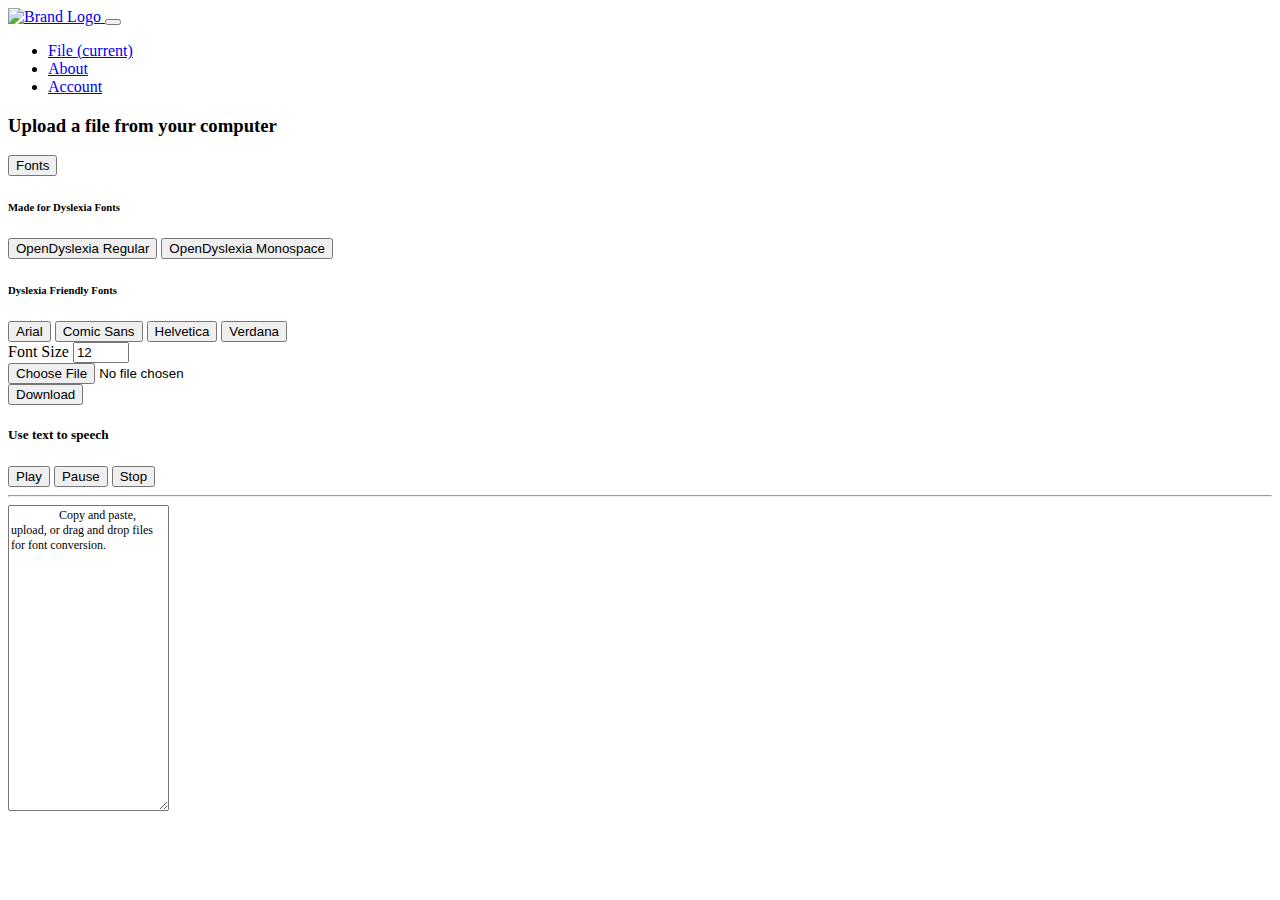
==== index.html @ 39850338 "Merge branch 'master' of https://github.com/alhg/team5-coop-hackathon" ====
<!doctype html>
<html lang="en">

<head>
	<!-- Required meta tags -->
	<meta charset="utf-8">
	<meta name="viewport" content="width=device-width, initial-scale=1, shrink-to-fit=no">
	<!-- Bootstrap CSS -->
	<link rel="stylesheet" href="https://stackpath.bootstrapcdn.com/bootstrap/4.2.1/css/bootstrap.min.css" integrity="sha384-GJzZqFGwb1QTTN6wy59ffF1BuGJpLSa9DkKMp0DgiMDm4iYMj70gZWKYbI706tWS"
	 crossorigin="anonymous">
	<!-- Optional JavaScript -->
	<!-- jQuery first, then Popper.js, then Bootstrap JS -->
	<script src="https://code.jquery.com/jquery-3.3.1.slim.min.js" integrity="sha384-q8i/X+965DzO0rT7abK41JStQIAqVgRVzpbzo5smXKp4YfRvH+8abtTE1Pi6jizo"
	 crossorigin="anonymous"></script>
	<script src="https://cdnjs.cloudflare.com/ajax/libs/popper.js/1.14.6/umd/popper.min.js" integrity="sha384-wHAiFfRlMFy6i5SRaxvfOCifBUQy1xHdJ/yoi7FRNXMRBu5WHdZYu1hA6ZOblgut"
	 crossorigin="anonymous"></script>
	<script src="https://stackpath.bootstrapcdn.com/bootstrap/4.2.1/js/bootstrap.min.js" integrity="sha384-B0UglyR+jN6CkvvICOB2joaf5I4l3gm9GU6Hc1og6Ls7i6U/mkkaduKaBhlAXv9k"
	 crossorigin="anonymous"></script>
	<script src="https://cdn.jsdelivr.net/gh/naptha/tesseract.js@v1.0.14/dist/tesseract.min.js"></script>
	<script src="./js/pdf.js"></script>
	<script src="./js/pdf.worker.js"></script>
	<script src="./js/jquery-3.3.1.js"></script>
	<script src="./js/script.js"></script>
	<script src="https://cdnjs.cloudflare.com/ajax/libs/html2canvas/0.4.1/html2canvas.js"></script>
	<script src="https://cdnjs.cloudflare.com/ajax/libs/jspdf/1.0.272/jspdf.debug.js"></script>


	<title>Dsylexia Font Converter</title>
	<link rel="stylesheet" href="./css/index.css">

</head>

<body>
	<nav class="navbar navbar-expand-lg navbar-dark bg-primary">
		<!-- Brand Logo -->
		<a class="navbar-brand" href="#">
			<img src="./image/brandLogo.jpg" width="50" height="50" class="d-inline-block align-top" alt="Brand Logo">
		</a>
		<button class="navbar-toggler" type="button" data-toggle="collapse" data-target="#navbarSupportedContent"
		 aria-controls="navbarSupportedContent" aria-expanded="false" aria-label="Toggle navigation">
			<span class="navbar-toggler-icon"></span>
		</button>

		<!-- Tabs -->
		<div class="collapse navbar-collapse" id="navbarSupportedContent">
			<ul class="navbar-nav mr-auto">

				<!-- File Tab -->
				<li class="nav-item">
					<a class="nav-link" href="#">File <span class="sr-only">(current)</span></a>
				</li>

				<!-- About Tab -->
				<li class="nav-item">
					<a class="nav-link" href="#">About </a>
				</li>

				<!-- Acount Tab -->
				<li class="nav-item">
					<a class="nav-link" href="#">Account </a>
				</li>
			</ul>
		</div>
	</nav>

	<div class="container-fluid">
		<h3>Upload a file from your computer</h3>
		<!-- change fonts dropdown -->
		<div class="btn-group">
			<button type="button" class="btn btn-danger dropdown-toggle btn-sm" data-toggle="dropdown" aria-haspopup="true"
			 aria-expanded="false">
				Fonts
			</button>
			<div class="dropdown-menu">
				<h6 class="dropdown-header">Made for Dyslexia Fonts</h6>
				<button id='change-od-reg-btn' class="dropdown-item" type="button">OpenDyslexia Regular</button>
				<button id='change-od-mono-btn' class="dropdown-item" type="button">OpenDyslexia Monospace</button>
				<div class="dropdown-divider"></div>
				<h6 class="dropdown-header">Dyslexia Friendly Fonts</h6>
				<button id='change-arial-btn' class="dropdown-item" type="button">Arial</button>
				<button id='change-comic-sans-btn' class="dropdown-item" type="button">Comic Sans</button>
				<button id='change-helvetica-btn' class="dropdown-item" type="button">Helvetica</button>
				<button id='change-verdana-btn' class="dropdown-item" type="button">Verdana</button>
			</div>
		</div>

		<form class="form-inline">
			<label>Font Size</label>
			<input id="font-size-input" type="number" min="10" max="32" value="12">
		</form>

		<div class="d-inline-block">
			<form action="" method="post" enctype="multipart/form-data" id="js-upload-form" class="form-inline">
				<!-- upload file button -->
				<div class="border border-secondary">
					<div class="form-group">
						<input type="file" name="files[]" id="js-upload-files">
					</div>
				</div>
				<!-- download button -->
				<div>
					<a id="button1" href="" download="YourConvertedFile.txt">
						<button type="button" class="btn btn-sm btn-primary">Download</button>
					</a>
				</div>
				<h5>Use text to speech</h5>
				<button type="button" name="play" id="play" class="btn btn-success">Play</button>
				<button type="button" name="pause" id="pause" class="btn btn-warning">Pause</button>
				<button type="button" name="stop" id="stop" class="btn btn-danger">Stop</button>
			</form>
		</div>

		<!-- text area -->
		<hr class="my-4">
		<div class="container">
			<textarea id="text-display" class="form-control" rows="20">
        	Copy and paste, upload, or drag and drop files for font conversion.
    		</textarea>
		</div>
	</div>
	<script src="js/change-font.js"></script>

</body>

</html>
---- css/index.css ----
@font-face {
    font-family: "OpenDylexia-Regular";
    src: url("../fonts/OpenDyslexic-Regular.otf");
    font-weight: normal;
    font-style: normal;
}

@font-face {
    font-family: "OpenDylexia-Mono";
    src: url("../fonts/OpenDyslexicMono-Regular.otf");
    font-weight: normal;
    font-style: normal;
}

@font-face {
    font-family: "Comic-Sans";
    src: url("../fonts/comic-sans.TTF");
    font-weight: normal;
    font-style: normal;
}

#downloadButton {
  margin-top: 50pt;
}

textarea {
    font-family: "OpenDylexia-Regular";
    font-weight: normal;
    font-style: normal;
    overflow: auto;
    font-size: 12px;
}
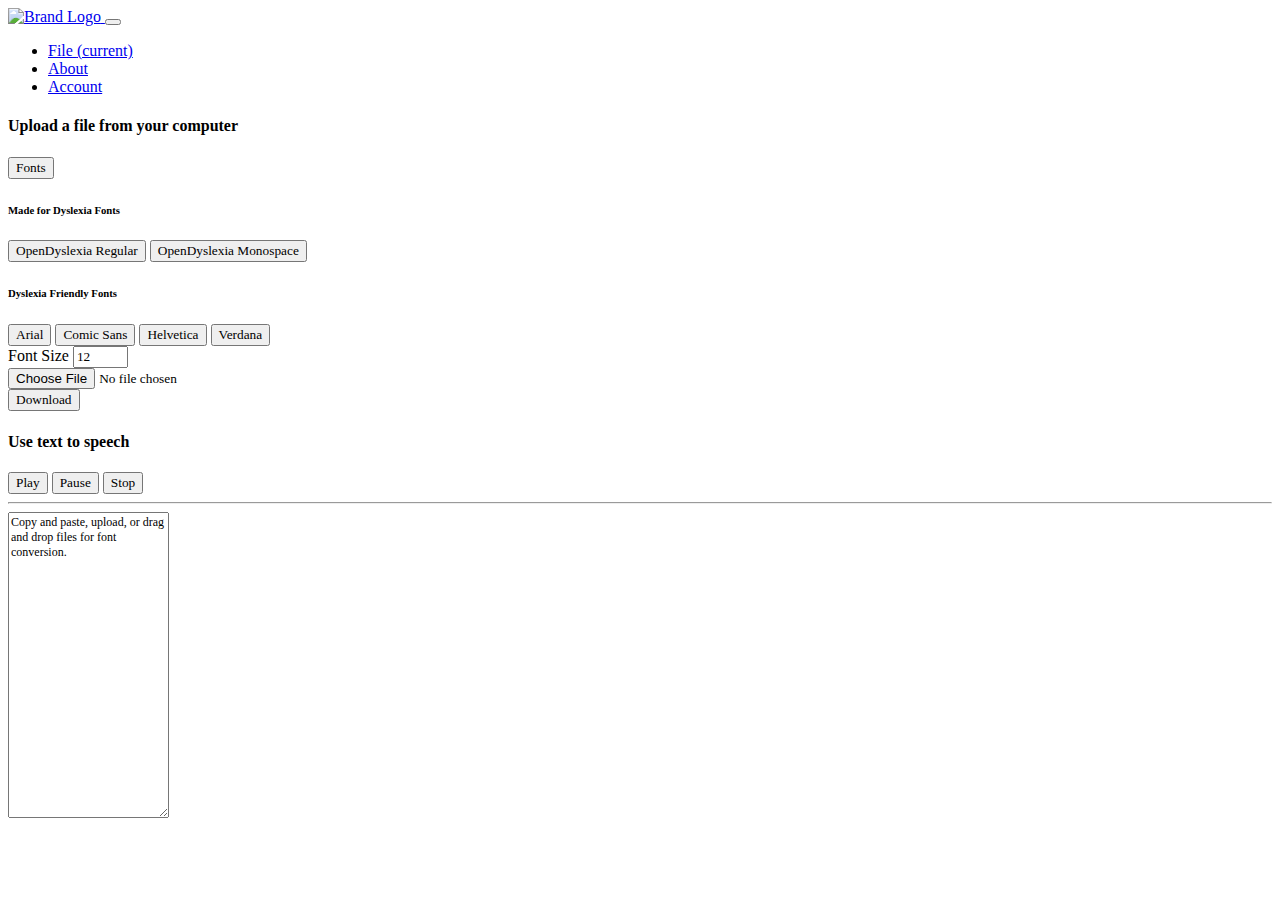
==== commit 56fc628d: "Resolved conflicts" ====
--- a/index.html
+++ b/index.html
@@ -63,12 +63,12 @@
 		</div>
 	</nav>
 
-	<div class="container-fluid">
-		<h3>Upload a file from your computer</h3>
-		<!-- change fonts dropdown -->
+	<div class="container">
+		<!-- change font-family dropdown -->
+		<h4>Upload a file from your computer</h4>
 		<div class="btn-group">
 			<button type="button" class="btn btn-danger dropdown-toggle btn-sm" data-toggle="dropdown" aria-haspopup="true"
-			 aria-expanded="false">
+			 aria-expanded="false" id="dropDownFont">
 				Fonts
 			</button>
 			<div class="dropdown-menu">
@@ -82,13 +82,15 @@
 				<button id='change-helvetica-btn' class="dropdown-item" type="button">Helvetica</button>
 				<button id='change-verdana-btn' class="dropdown-item" type="button">Verdana</button>
 			</div>
+			<!-- Change font size -->
+			<form class="form-inline border border-secondary m-1 bg-light">
+				<label>Font Size</label>
+				<input id="font-size-input" type="number" min="10" max="32" value="12">
+			</form>
 		</div>
+	</div>
 
-		<form class="form-inline">
-			<label>Font Size</label>
-			<input id="font-size-input" type="number" min="10" max="32" value="12">
-		</form>
-
+	<div class="container">
 		<div class="d-inline-block">
 			<form action="" method="post" enctype="multipart/form-data" id="js-upload-form" class="form-inline">
 				<!-- upload file button -->
@@ -98,28 +100,32 @@
 					</div>
 				</div>
 				<!-- download button -->
-				<div>
+				<div class="m-1">
 					<a id="button1" href="" download="YourConvertedFile.txt">
 						<button type="button" class="btn btn-sm btn-primary">Download</button>
 					</a>
 				</div>
-				<h5>Use text to speech</h5>
-				<button type="button" name="play" id="play" class="btn btn-success">Play</button>
-				<button type="button" name="pause" id="pause" class="btn btn-warning">Pause</button>
-				<button type="button" name="stop" id="stop" class="btn btn-danger">Stop</button>
 			</form>
 		</div>
+	</div>
 
-		<!-- text area -->
-		<hr class="my-4">
-		<div class="container">
-			<textarea id="text-display" class="form-control" rows="20">
-        	Copy and paste, upload, or drag and drop files for font conversion.
-    		</textarea>
-		</div>
+	<div class="container">
+		<h4>Use text to speech</h4>
+		<button type="button" name="play" id="play" class="btn btn-success">Play</button>
+		<button type="button" name="pause" id="pause" class="btn btn-warning">Pause</button>
+		<button type="button" name="stop" id="stop" class="btn btn-danger">Stop</button>
 	</div>
+
+	<!-- text area -->
+	<hr class="my-4">
+	<div class="container">
+		<textarea id="text-display" class="form-control" rows="20">Copy and paste, upload, or drag and drop files for font conversion.</textarea>
+	</div>
+	</div>
+
+	<!-- JS for font converting function -->
 	<script src="js/change-font.js"></script>
 
 </body>
 
-</html>
+</html>--- a/css/index.css
+++ b/css/index.css
@@ -23,6 +23,10 @@
   margin-top: 50pt;
 }
 
+* {
+    font-family: "OpenDylexia-Regular";
+}
+
 textarea {
     font-family: "OpenDylexia-Regular";
     font-weight: normal;
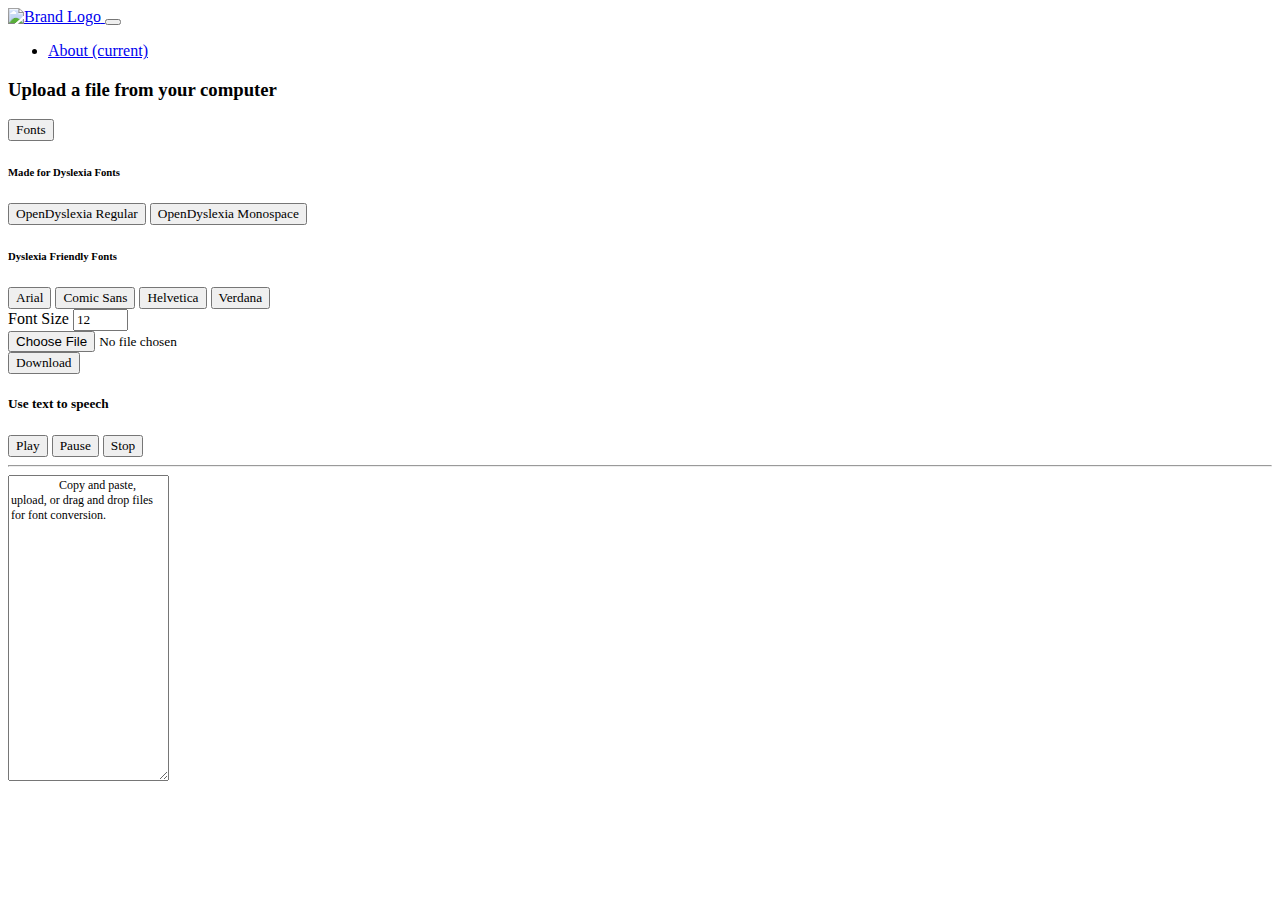
==== commit 7f447699: "About page added" ====
--- a/index.html
+++ b/index.html
@@ -33,7 +33,7 @@
 <body>
 	<nav class="navbar navbar-expand-lg navbar-dark bg-primary">
 		<!-- Brand Logo -->
-		<a class="navbar-brand" href="#">
+		<a class="navbar-brand" href="index.html">
 			<img src="./image/brandLogo.jpg" width="50" height="50" class="d-inline-block align-top" alt="Brand Logo">
 		</a>
 		<button class="navbar-toggler" type="button" data-toggle="collapse" data-target="#navbarSupportedContent"
@@ -47,25 +47,15 @@
 
 				<!-- File Tab -->
 				<li class="nav-item">
-					<a class="nav-link" href="#">File <span class="sr-only">(current)</span></a>
-				</li>
-
-				<!-- About Tab -->
-				<li class="nav-item">
-					<a class="nav-link" href="#">About </a>
-				</li>
-
-				<!-- Acount Tab -->
-				<li class="nav-item">
-					<a class="nav-link" href="#">Account </a>
+					<a class="nav-link" href="about.html">About <span class="sr-only">(current)</span></a>
 				</li>
 			</ul>
 		</div>
 	</nav>
 
-	<div class="container">
-		<!-- change font-family dropdown -->
-		<h4>Upload a file from your computer</h4>
+	<div class="container-fluid">
+		<h3>Upload a file from your computer</h3>
+		<!-- change fonts dropdown -->
 		<div class="btn-group">
 			<button type="button" class="btn btn-danger dropdown-toggle btn-sm" data-toggle="dropdown" aria-haspopup="true"
 			 aria-expanded="false" id="dropDownFont">
@@ -82,15 +72,13 @@
 				<button id='change-helvetica-btn' class="dropdown-item" type="button">Helvetica</button>
 				<button id='change-verdana-btn' class="dropdown-item" type="button">Verdana</button>
 			</div>
-			<!-- Change font size -->
-			<form class="form-inline border border-secondary m-1 bg-light">
-				<label>Font Size</label>
-				<input id="font-size-input" type="number" min="10" max="32" value="12">
-			</form>
 		</div>
-	</div>
 
-	<div class="container">
+		<form class="form-inline">
+			<label>Font Size</label>
+			<input id="font-size-input" type="number" min="10" max="32" value="12">
+		</form>
+
 		<div class="d-inline-block">
 			<form action="" method="post" enctype="multipart/form-data" id="js-upload-form" class="form-inline">
 				<!-- upload file button -->
@@ -100,32 +88,26 @@
 					</div>
 				</div>
 				<!-- download button -->
-				<div class="m-1">
-					<a id="button1" href="" download="YourConvertedFile.txt">
-						<button type="button" class="btn btn-sm btn-primary">Download</button>
-					</a>
+				<div>
+						<button type="button" class="btn btn-sm btn-primary" id="button1">Download</button>
 				</div>
+				<h5>Use text to speech</h5>
+				<button type="button" name="play" id="play" class="btn btn-success">Play</button>
+				<button type="button" name="pause" id="pause" class="btn btn-warning">Pause</button>
+				<button type="button" name="stop" id="stop" class="btn btn-danger">Stop</button>
 			</form>
 		</div>
+
+		<!-- text area -->
+		<hr class="my-4">
+		<div class="container">
+			<textarea id="text-display" class="form-control" rows="20">
+        	Copy and paste, upload, or drag and drop files for font conversion.
+    		</textarea>
+		</div>
 	</div>
-
-	<div class="container">
-		<h4>Use text to speech</h4>
-		<button type="button" name="play" id="play" class="btn btn-success">Play</button>
-		<button type="button" name="pause" id="pause" class="btn btn-warning">Pause</button>
-		<button type="button" name="stop" id="stop" class="btn btn-danger">Stop</button>
-	</div>
-
-	<!-- text area -->
-	<hr class="my-4">
-	<div class="container">
-		<textarea id="text-display" class="form-control" rows="20">Copy and paste, upload, or drag and drop files for font conversion.</textarea>
-	</div>
-	</div>
-
-	<!-- JS for font converting function -->
 	<script src="js/change-font.js"></script>
 
 </body>
 
-</html>+</html>
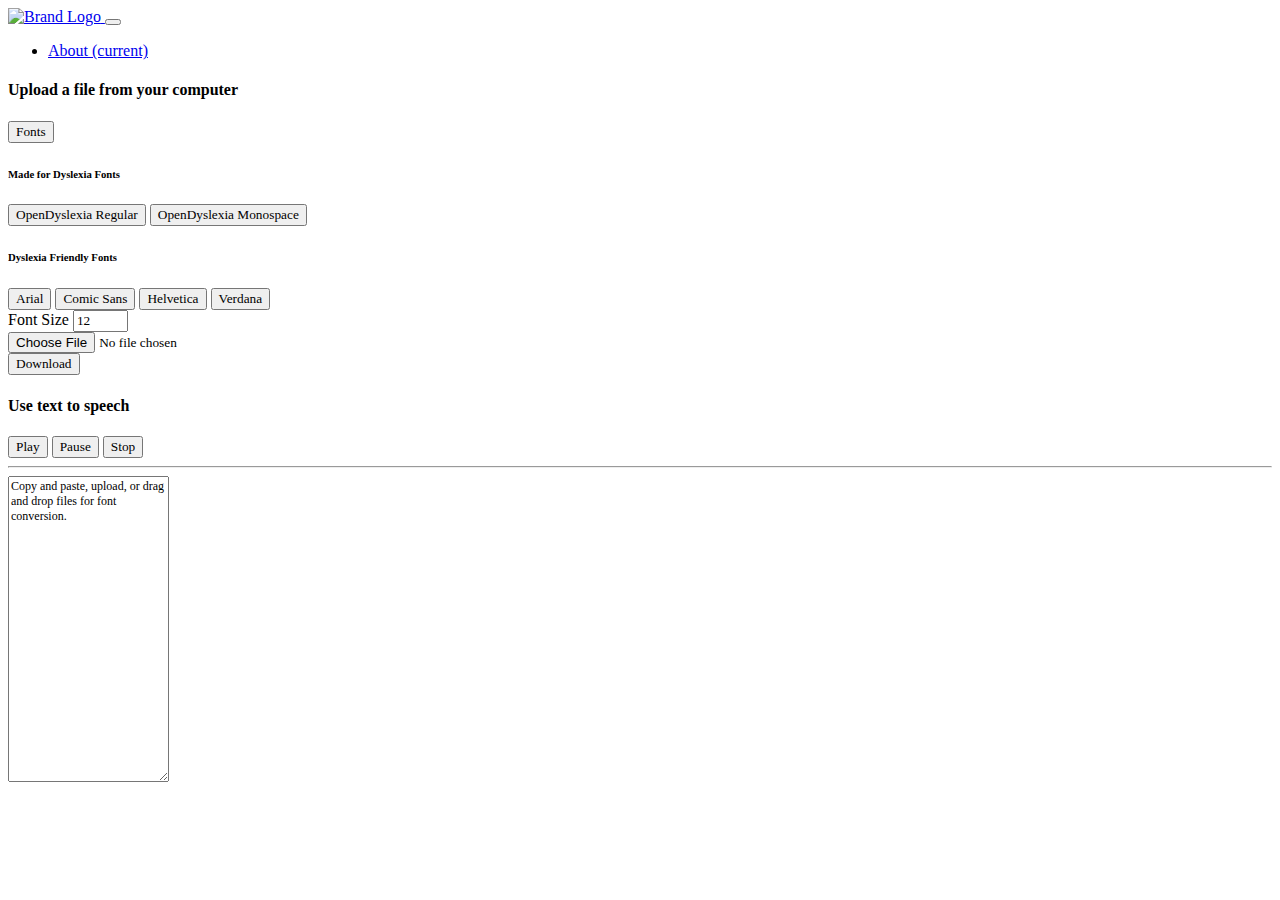
==== commit ab1abe00: "Merge branch 'master' of https://github.com/alhg/team5-coop-hackathon" ====
--- a/index.html
+++ b/index.html
@@ -53,9 +53,9 @@
 		</div>
 	</nav>
 
-	<div class="container-fluid">
-		<h3>Upload a file from your computer</h3>
-		<!-- change fonts dropdown -->
+	<div class="container">
+		<!-- change font-family dropdown -->
+		<h4>Upload a file from your computer</h4>
 		<div class="btn-group">
 			<button type="button" class="btn btn-danger dropdown-toggle btn-sm" data-toggle="dropdown" aria-haspopup="true"
 			 aria-expanded="false" id="dropDownFont">
@@ -72,13 +72,15 @@
 				<button id='change-helvetica-btn' class="dropdown-item" type="button">Helvetica</button>
 				<button id='change-verdana-btn' class="dropdown-item" type="button">Verdana</button>
 			</div>
+			<!-- Change font size -->
+			<form class="form-inline border border-secondary m-1 bg-light">
+				<label>Font Size</label>
+				<input id="font-size-input" type="number" min="10" max="32" value="12">
+			</form>
 		</div>
+	</div>
 
-		<form class="form-inline">
-			<label>Font Size</label>
-			<input id="font-size-input" type="number" min="10" max="32" value="12">
-		</form>
-
+	<div class="container">
 		<div class="d-inline-block">
 			<form action="" method="post" enctype="multipart/form-data" id="js-upload-form" class="form-inline">
 				<!-- upload file button -->
@@ -88,26 +90,32 @@
 					</div>
 				</div>
 				<!-- download button -->
-				<div>
-						<button type="button" class="btn btn-sm btn-primary" id="button1">Download</button>
+				<div class="m-1">
+					<a id="button1" href="" download="YourConvertedFile.txt">
+						<button type="button" class="btn btn-sm btn-primary">Download</button>
+					</a>
 				</div>
-				<h5>Use text to speech</h5>
-				<button type="button" name="play" id="play" class="btn btn-success">Play</button>
-				<button type="button" name="pause" id="pause" class="btn btn-warning">Pause</button>
-				<button type="button" name="stop" id="stop" class="btn btn-danger">Stop</button>
 			</form>
 		</div>
+	</div>
 
-		<!-- text area -->
-		<hr class="my-4">
-		<div class="container">
-			<textarea id="text-display" class="form-control" rows="20">
-        	Copy and paste, upload, or drag and drop files for font conversion.
-    		</textarea>
-		</div>
+	<div class="container">
+		<h4>Use text to speech</h4>
+		<button type="button" name="play" id="play" class="btn btn-success">Play</button>
+		<button type="button" name="pause" id="pause" class="btn btn-warning">Pause</button>
+		<button type="button" name="stop" id="stop" class="btn btn-danger">Stop</button>
 	</div>
+
+	<!-- text area -->
+	<hr class="my-4">
+	<div class="container">
+		<textarea id="text-display" class="form-control" rows="20">Copy and paste, upload, or drag and drop files for font conversion.</textarea>
+	</div>
+	</div>
+
+	<!-- JS for font converting function -->
 	<script src="js/change-font.js"></script>
 
 </body>
 
-</html>
+</html>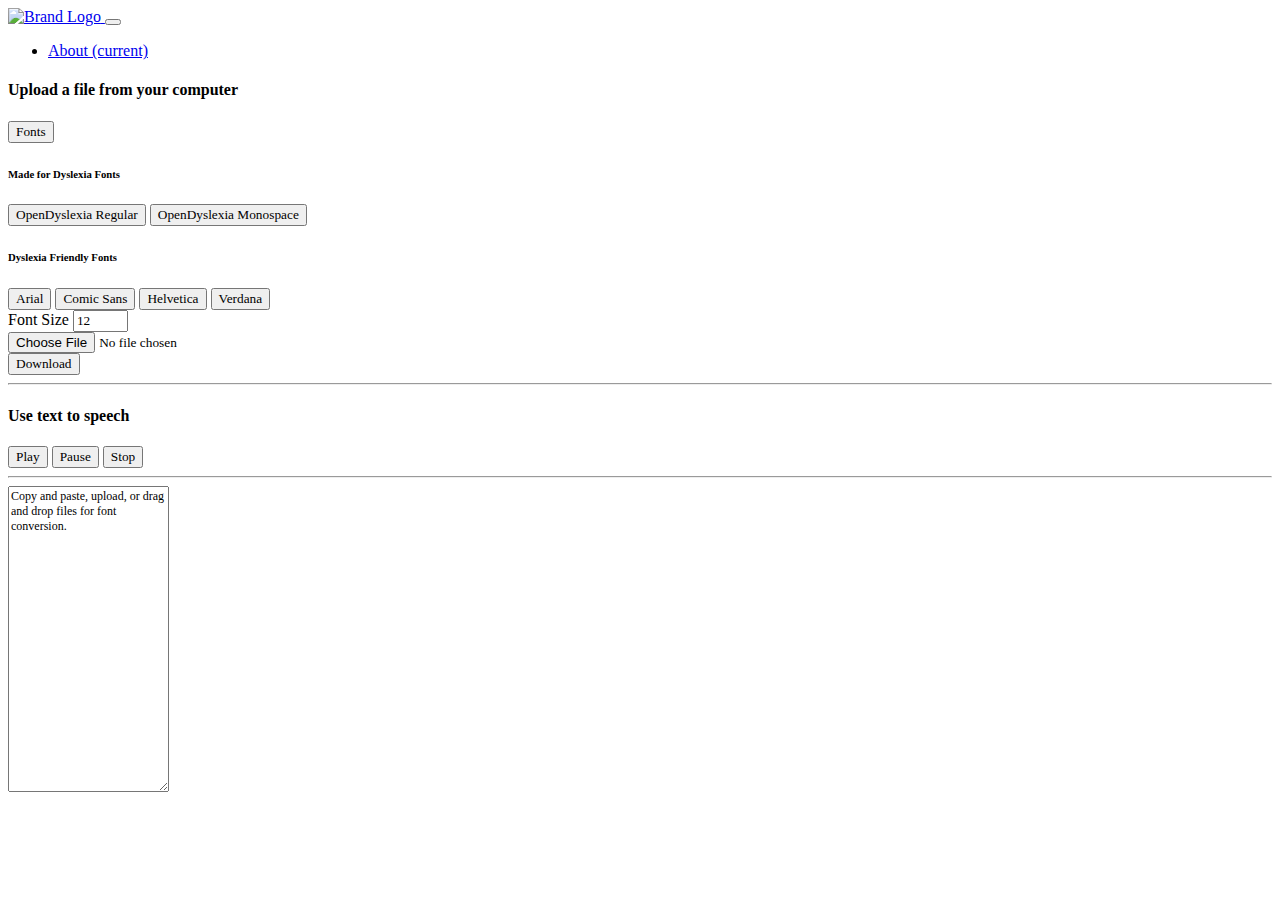
==== commit e983dd33: "Added horizontal line in index.html" ====
--- a/index.html
+++ b/index.html
@@ -56,9 +56,9 @@
 	<div class="container">
 		<!-- change font-family dropdown -->
 		<h4>Upload a file from your computer</h4>
-		<div class="btn-group">
-			<button type="button" class="btn btn-danger dropdown-toggle btn-sm" data-toggle="dropdown" aria-haspopup="true"
-			 aria-expanded="false" id="dropDownFont">
+		<div class="btn-group btn-xs">
+			<button type="button" class="btn btn-info dropdown-toggle" data-toggle="dropdown" aria-haspopup="true" aria-expanded="false"
+			 id="dropDownFont">
 				Fonts
 			</button>
 			<div class="dropdown-menu">
@@ -97,7 +97,10 @@
 				</div>
 			</form>
 		</div>
+		<hr class="my-1">
 	</div>
+
+	
 
 	<div class="container">
 		<h4>Use text to speech</h4>
@@ -107,8 +110,9 @@
 	</div>
 
 	<!-- text area -->
-	<hr class="my-4">
+	
 	<div class="container">
+		<hr class="my-4">
 		<textarea id="text-display" class="form-control" rows="20">Copy and paste, upload, or drag and drop files for font conversion.</textarea>
 	</div>
 	</div>
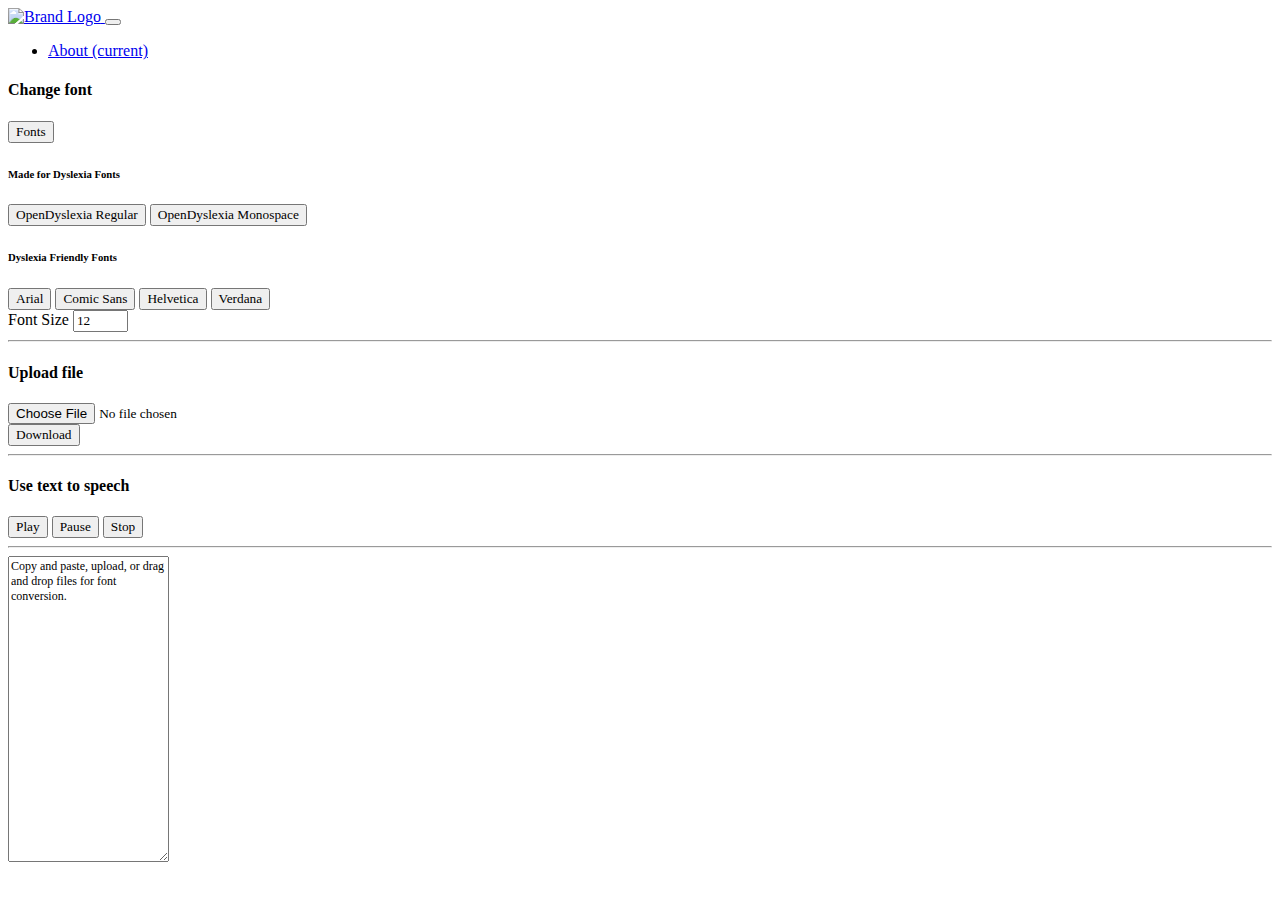
==== commit 65f38b95: "fixed form refresh" ====
--- a/index.html
+++ b/index.html
@@ -34,7 +34,7 @@
 	<nav class="navbar navbar-expand-lg navbar-dark bg-primary">
 		<!-- Brand Logo -->
 		<a class="navbar-brand" href="index.html">
-			<img src="./image/brandLogo.jpg" width="50" height="50" class="d-inline-block align-top" alt="Brand Logo">
+			<img src="./image/logoBig.png" width="200" height="60" class="d-inline-block align-top" alt="Brand Logo">
 		</a>
 		<button class="navbar-toggler" type="button" data-toggle="collapse" data-target="#navbarSupportedContent"
 		 aria-controls="navbarSupportedContent" aria-expanded="false" aria-label="Toggle navigation">
@@ -55,7 +55,7 @@
 
 	<div class="container">
 		<!-- change font-family dropdown -->
-		<h4>Upload a file from your computer</h4>
+		<h4>Change font</h4>
 		<div class="btn-group btn-xs">
 			<button type="button" class="btn btn-info dropdown-toggle" data-toggle="dropdown" aria-haspopup="true" aria-expanded="false"
 			 id="dropDownFont">
@@ -78,9 +78,11 @@
 				<input id="font-size-input" type="number" min="10" max="32" value="12">
 			</form>
 		</div>
+		<hr class="my-1">
 	</div>
 
 	<div class="container">
+		<h4>Upload file</h4>
 		<div class="d-inline-block">
 			<form action="" method="post" enctype="multipart/form-data" id="js-upload-form" class="form-inline">
 				<!-- upload file button -->
@@ -91,17 +93,14 @@
 				</div>
 				<!-- download button -->
 				<div class="m-1">
-					<a id="button1" href="" download="YourConvertedFile.txt">
-						<button type="button" class="btn btn-sm btn-primary">Download</button>
-					</a>
+						<button type="button" class="btn btn-sm btn-primary" id="button1">Download</button>
 				</div>
 			</form>
 		</div>
 		<hr class="my-1">
 	</div>
 
-	
-
+	<!-- text to speech -->
 	<div class="container">
 		<h4>Use text to speech</h4>
 		<button type="button" name="play" id="play" class="btn btn-success">Play</button>
@@ -110,7 +109,6 @@
 	</div>
 
 	<!-- text area -->
-	
 	<div class="container">
 		<hr class="my-4">
 		<textarea id="text-display" class="form-control" rows="20">Copy and paste, upload, or drag and drop files for font conversion.</textarea>
@@ -122,4 +120,4 @@
 
 </body>
 
-</html>+</html>
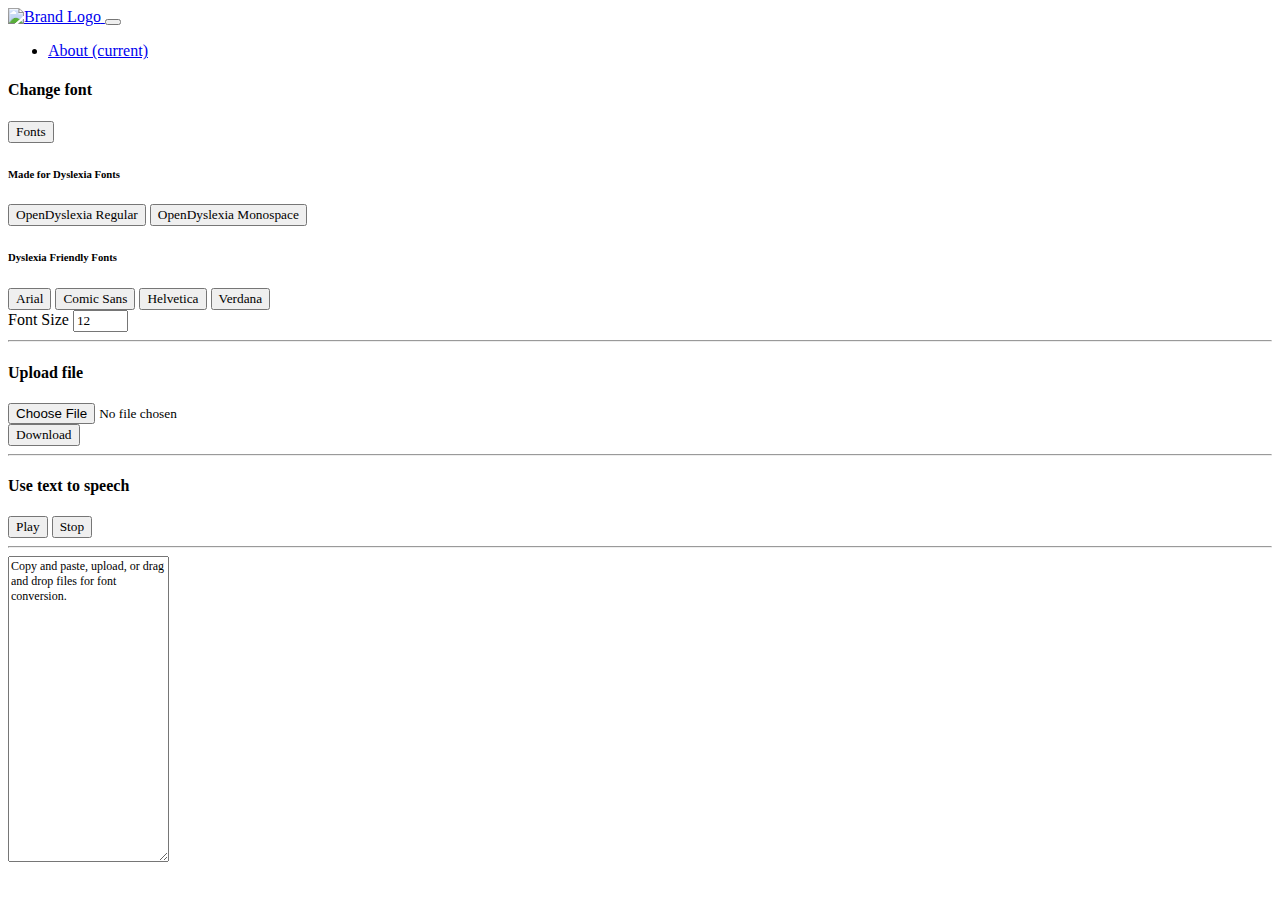
==== commit f12afee3: "Merge https://github.com/alhg/team5-coop-hackathon" ====
--- a/index.html
+++ b/index.html
@@ -104,7 +104,6 @@
 	<div class="container">
 		<h4>Use text to speech</h4>
 		<button type="button" name="play" id="play" class="btn btn-success">Play</button>
-		<button type="button" name="pause" id="pause" class="btn btn-warning">Pause</button>
 		<button type="button" name="stop" id="stop" class="btn btn-danger">Stop</button>
 	</div>
 
@@ -113,7 +112,6 @@
 		<hr class="my-4">
 		<textarea id="text-display" class="form-control" rows="20">Copy and paste, upload, or drag and drop files for font conversion.</textarea>
 	</div>
-	</div>
 
 	<!-- JS for font converting function -->
 	<script src="js/change-font.js"></script>
